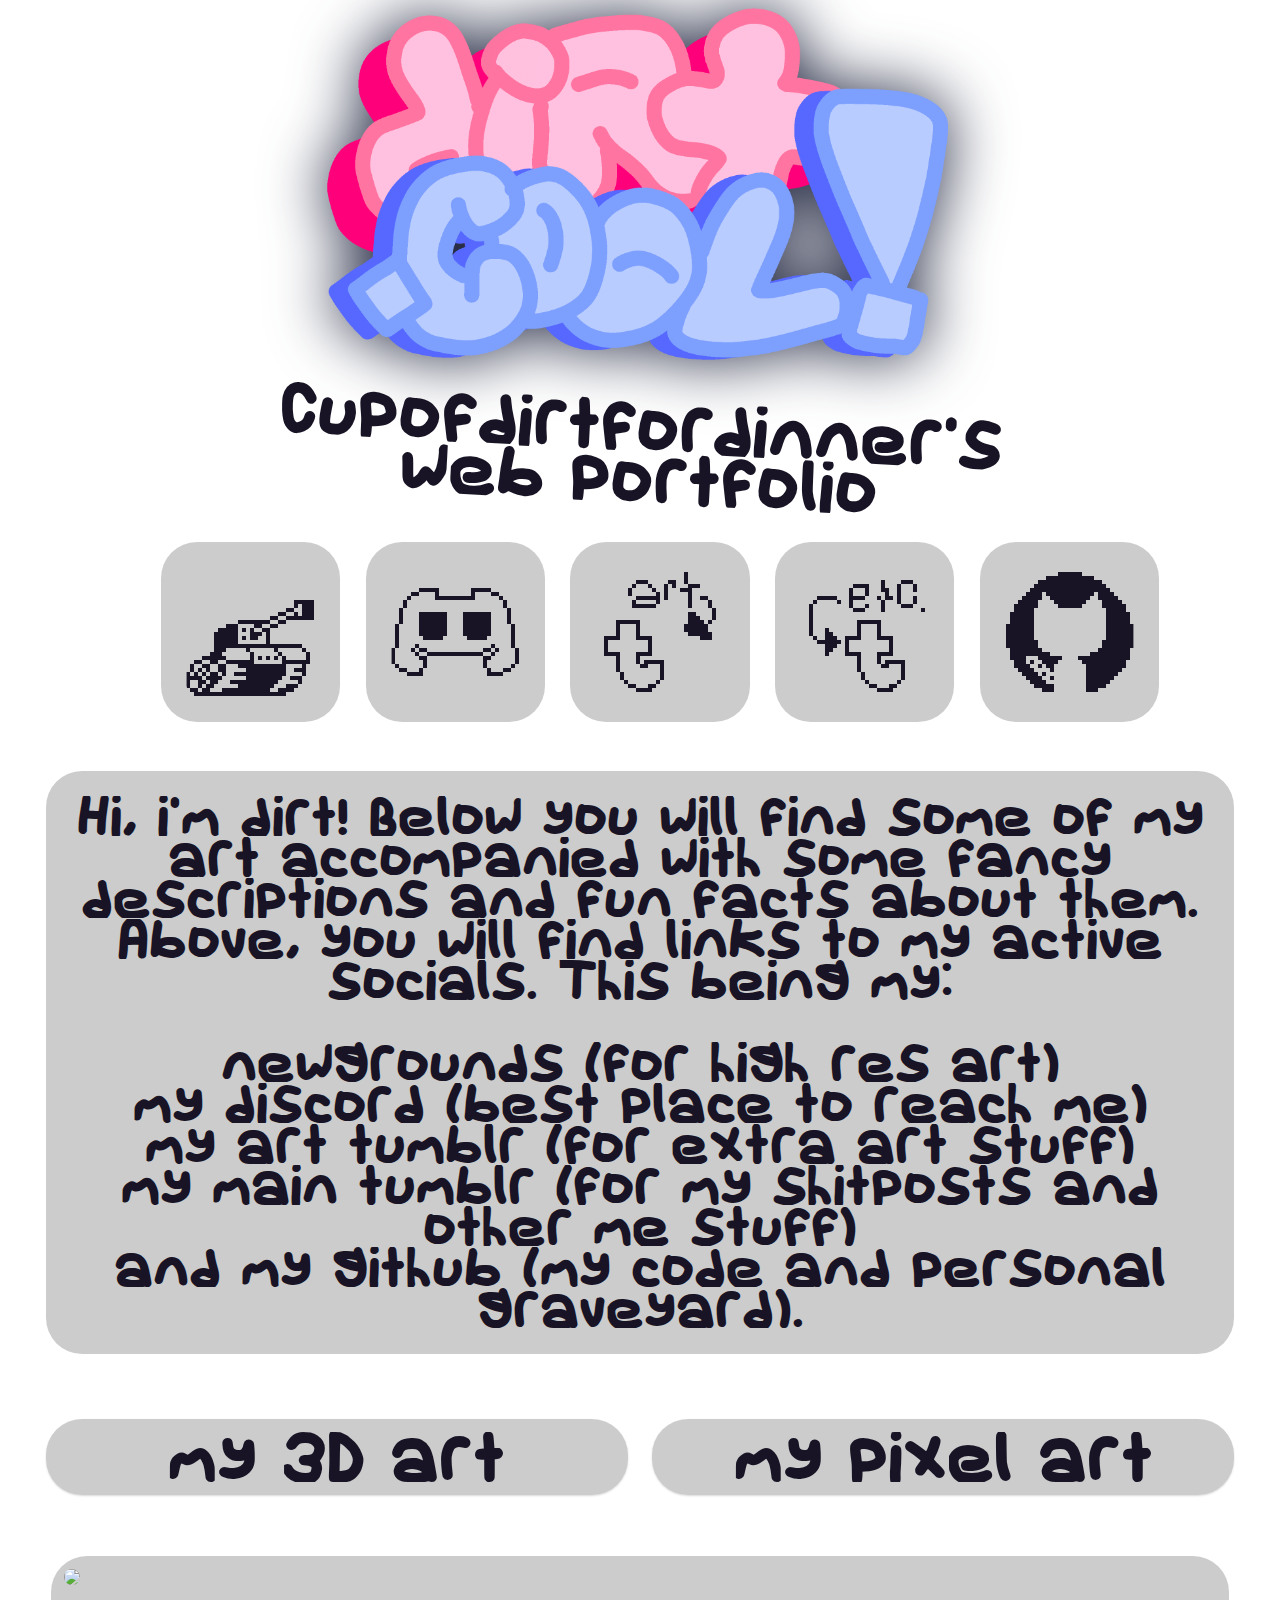
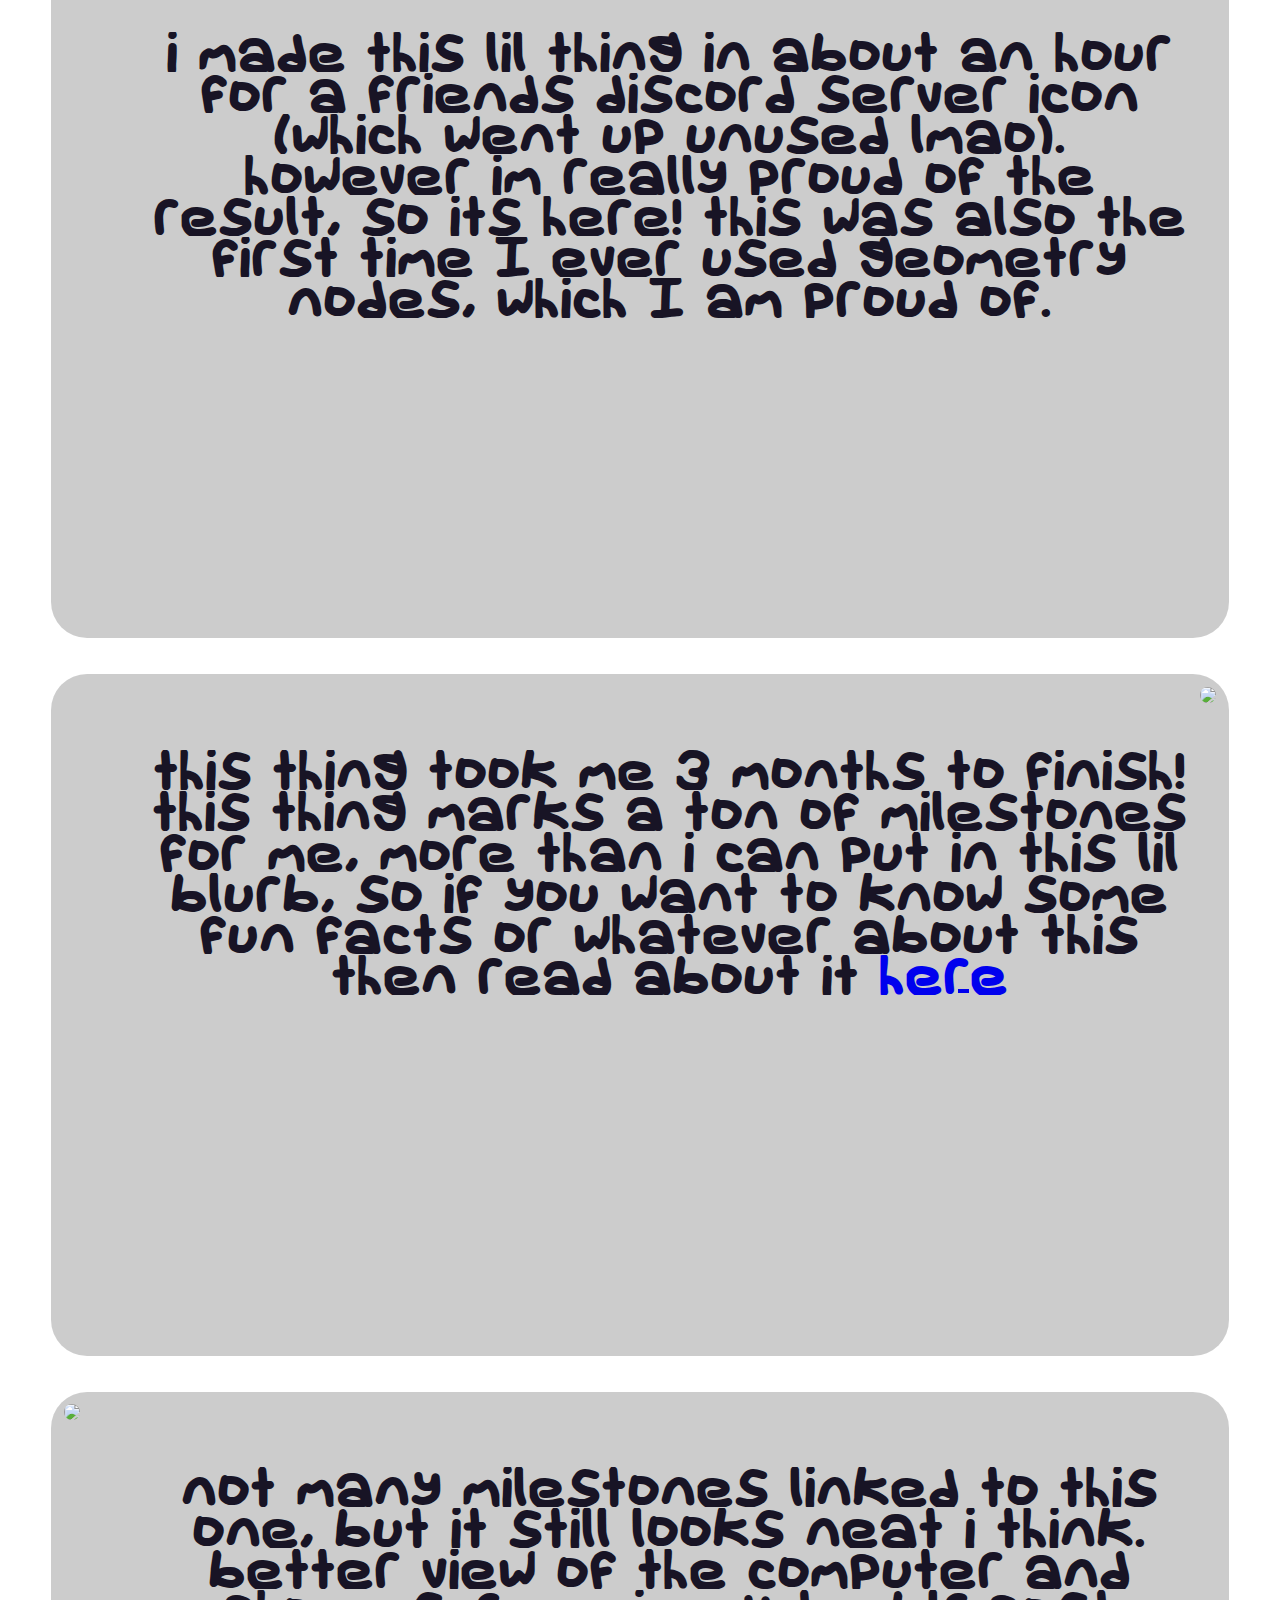
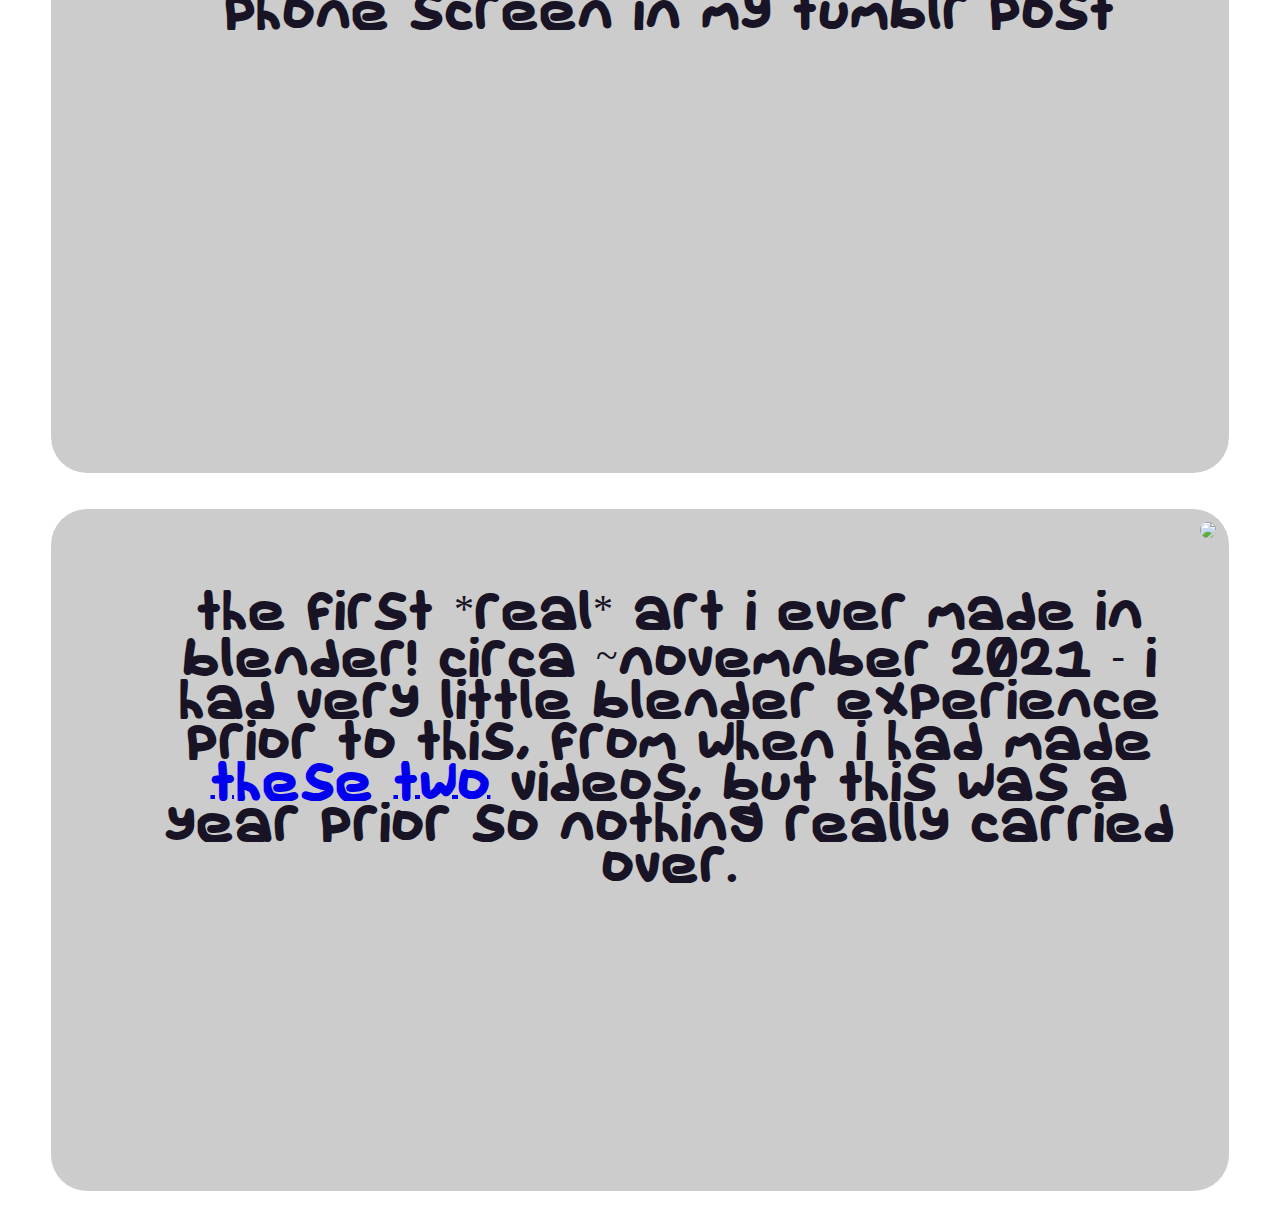
==== index.html @ 663f134e "added clickable buttons to select 3d/pixel art" ====
﻿<html>
	<head>
		<style>
		 @font-face {
		 font-family: 'dirtstandardregular';
		 src: url('webfontkit/dirtstandard-regular_2-webfont.woff2') format('woff2'),
         url('webvfontkit/dirtstandard-regular_2-webfont.woff') format('woff');
		 font-weight: normal;
		 font-style: normal;
		 }

		 body{
		 font-family: dirtstandardregular;
		 background-image: url('bg.gif');
		 background-attachment: fixed;
		 cursor: url('clicko.png'), auto;
		 color: #181425;
		 }

         #logo {
		 filter: drop-shadow(0 0 2rem #262b44);
		 display: block;
		 margin: auto;
		 width: auto;
		 max-width: 50%;
		 height: auto;
		 max-height: 40%;
         }
		 
		 #webportfolio {
		 font-size: 4vw;
		 text-align: center;
		 transform: rotate(3deg);
		 padding: 3vw;
		 margin: auto;

		 }

		 #standardtype {
		 margin-top: 5vh;
		 margin-right: auto;
		 margin-left: auto;
		 width: 90%;
		 background: rgba(0, 0, 0, 0.2);
		 padding: 2%;
		 border-radius: 4vmin;
		 font-size: 40px;
		 text-align: center;
		 }

		 #icon {
		 width: 10vw;
		 background: rgba(0, 0, 0, 0.2);
		 border-radius: 4vmin;
		 padding: 2vw;
		 }

		 .table {
		 display: table;
		 margin: auto;
		 width: 70vw;
		 }

		 ul#horizontal li{
		 display: inline;
		 padding: 1vw;
		 }

		 #pixel3dtoggle {
		 display: inline;
		 padding: 1vw;
		 display: flex;
		 justify-content: center;
		 align-items: center;
		 }

		 #exhibit {
		 margin: auto;
		 padding: 1vw;
		 border-radius: 4vmin;
		 background: rgba(0, 0, 0, 0.2);
		 width: 90vw;
		 height: 72.9vh;
		 margin-top: 4vh;
		 margin-bottom: 4vh;
		 }

		 #img4by3 {
		 max-width: 97.2vw;
		 max-height: 72.9vh;
		 width: auto;
		 height: auto;
		 border-radius: 4vmin;
		 }
		 
		 #img16by9 {
		 max-width: 129.6vw;
		 max-height: 72.9vh;
		 width: auto;
		 height: auto;
		 border-radius: 4vmin;
		 }

		 #img1by1 {
		 max-width: 72.9vw;
		 max-height: 72.9vh;
		 width: auto;
		 height: auto;
		 border-radius: 4vmin;
		 }

		 #exhibittext {
		 width: 90%;
		 padding: 2%;
		 font-size: 40px;
		 margin-left: 5vw;
		 margin-right: 5vw;
		 text-align: center;
		 }

		 .left {float: left;}
		 .right {float: right}

		 #togglebutton {

		 display: inline-block;

		 margin: 1%;
		 width: 45%;
		 background: rgba(0, 0, 0, 0.2);
		 padding: 1%;
		 border-radius: 4vmin;
		 font-size: 50px;
		 text-align: center;
		 box-shadow: 0 1px 2px rgba(0,0,0,0.15);
		 transition: all 0.3s ease-in-out;
		 }

		 #togglebutton:hover {

		 margin: 1%;
		 width: 45%;
		 background: rgba(0, 0, 0, 0.2);
		 padding: 1%;
		 border-radius: 4vmin;
		 font-size: 50px;
		 text-align: center;
		 box-shadow: 0 5px 15px rgba(0,0,0,0.3);
		 transition: opacity 0.3s ease-in-out;
		 transform: scale(1.05, 1.05);

		 }

		</style>
	 <script type="text/javascript">
		 top.visible_div_id = 'right';
		 function toggle_visibility(id) {
		   var old_e = document.getElementById(top.visible_div_id);
		   var new_e = document.getElementById(id);
		   if(old_e) {
			  console.log('old', old_e, 'none');
			  old_e.style.display = 'none';
		   }
    console.log('new', new_e, 'block');
     new_e.style.display = 'block';   
     top.visible_div_id = id;          
  }
  </script>
		<link rel="icon" type="image/x-icon" href="favicon clicko.png">
		<title>dirt's web portfolio</title>
	</head>
    <body onload="toggle_visibility('left');">
	<img id="logo" src="logos/logo2.png" alt="hey look! it me!">
	
	<p id="webportfolio">Cupofdirtfordinner's <br>web portfolio</p>
	
	<ul class="table" id="horizontal">
		<li><a href="https://dirtbabby.newgrounds.com"><img id="icon" src="art/icons/ng.png" alt="my newgrounds page"></a></li>
		<li><a href="discord.html"><img id="icon" src="art/icons/discord.png" alt="my discord"></a></li>
		<li><a href="https://dirtsartdump.tumblr.com"><img id="icon" src="art/icons/art-tumblr.png" alt="my art tumblr"></a></li>
		<li><a href="https://cupofdirtfordinner.tumblr.com"><img id="icon" src="art/icons/etc-tumblr.png" alt="my main tumblr"></a></li>
		<li><a href="https://www.github.com/cupofdirtfordinner"><img id="icon" src="art/icons/github.png" alt="my github"></a></li>
	</ul>

		<p id="standardtype">Hi, i'm dirt! Below you will find some of my art accompanied with some fancy descriptions and fun facts about them. Above, you will find links to my active socials. This being my: <br><br> newgrounds (for high res art)<br>my discord (best place to reach me)<br> my art tumblr (for extra art stuff)<br> my main tumblr (for my shitposts and other me stuff)<br> and my github (my code and personal graveyard).</p>

 		<!--<div id="standardtype">
			<ul>
				<li id="ng">newgrounds (for high res art)<li>
				<li id="discord">my discord (best place to reach me)</li>
				<li id="tumblr">my art tumblr (for extra art stuff)<br>my main tumblr (for my shitposts and other me stuff)</li>
				<li id="github">and my github (my code and personal graveyard).</li>
			</ul>
		</div>
	</div>-->
	<div id="pixel3dtoggle">
		<div id="togglebutton"onclick="toggle_visibility('left');">my 3D art</div>
		<div id="togglebutton"onclick="toggle_visibility('right');">my pixel art</div>
	</div>
	
	<div id="left">
		<div id="exhibit">
			 <img id="img1by1" class="left" src="art/3d/tub!.png">
			 <p id="exhibittext">i made this lil thing in about an hour for a friends discord server icon (which went up unused lmao). however im really proud of the result, so its here! this was also the first time I ever used geometry nodes, which I am proud of.</p>
		</div>

		 <div id="exhibit">
			 <img id="img4by3" class="right" src="art/3d/plaza.png">
			 <p id="exhibittext">this thing took me 3 months to finish! this thing marks a ton of milestones for me, more than i can put in this lil blurb, so if you want to know some fun facts or whatever about this then read about it <a href="https://dirtsartdump.tumblr.com/post/677359646249467904/iconui-facts">here</a></p>
		</div>

		<div id="exhibit">
			 <img id="img4by3" class="left" src="art/3d/puter.png">
			 <p id="exhibittext">not many milestones linked to this one, but it still looks neat i think. better view of the computer and phone screen in my <a href"https://dirtsartdump.tumblr.com/post/670221961003253760/heres-a-fun-factoid-i-made-the-background-via">tumblr post</a> </p>
		</div>

		<div id="exhibit">
			 <img id="img16by9" class="right" src="art/3d/fps.png">
			 <p id="exhibittext">the first *real* art i ever made in blender! circa ~novemnber 2021 - i had very little blender experience prior to this, from when i had made <a href="https://www.youtube.com/watch?v=ylueMWfMGLM">these</a> <a href="https://www.youtube.com/watch?v=dIz6dKG65LM">two</a> videos, but this was a year prior so nothing really carried over.</p>
		</div>

	 </div>
	 <div id="right">

		 <div id="exhibit">
			 <img id="img1by1" class="left" src="art/2d-pixel/deadestate.png">
			 <p id="exhibittext">my submission for the dead estate art competetion held on newgrounds in around october of 2021 (i didnt win though lmao)</p>
		 </div>

		 <div id="exhibit">
			 <img id="img1by1" class="left" src="art/2d-pixel/me.gif">
			 <p id="exhibittext">i made this to be my pfp for discord when i had a free month of nitro a few years ago</p>
	 	 </div>

	 	 <div id="exhibit">
			<img id="img1by1" class="left" src="art/2d-pixel/robo man large.gif">
			 <p id="exhibittext">enemy i made for a tower defense called gardefense</p>
		 </div>

		 <div id="exhibit">
			<img id="img1by1" class="left" src="art/2d-pixel/sloom large.gif">
			<p id="exhibittext">also made for a tower defense game called gardefense</p>
		 </div>

		 <div id="exhibit">
			<img id="img1by1" class="left" src="art/2d-pixel/blue sloom large.gif">
			<p id="exhibittext">this, like the other two previous works, was too made for a twoer defense game called gardefense.</p>
		 </div>

		 <div id="exhibit">
			<img id="img1by1" class="left" src="art/2d-pixel/skeletongiflarge.gif">
			<p id="exhibittext">dude your never gonna belive this</p>
		 </div>

	 </div>
	 </body>
</html>
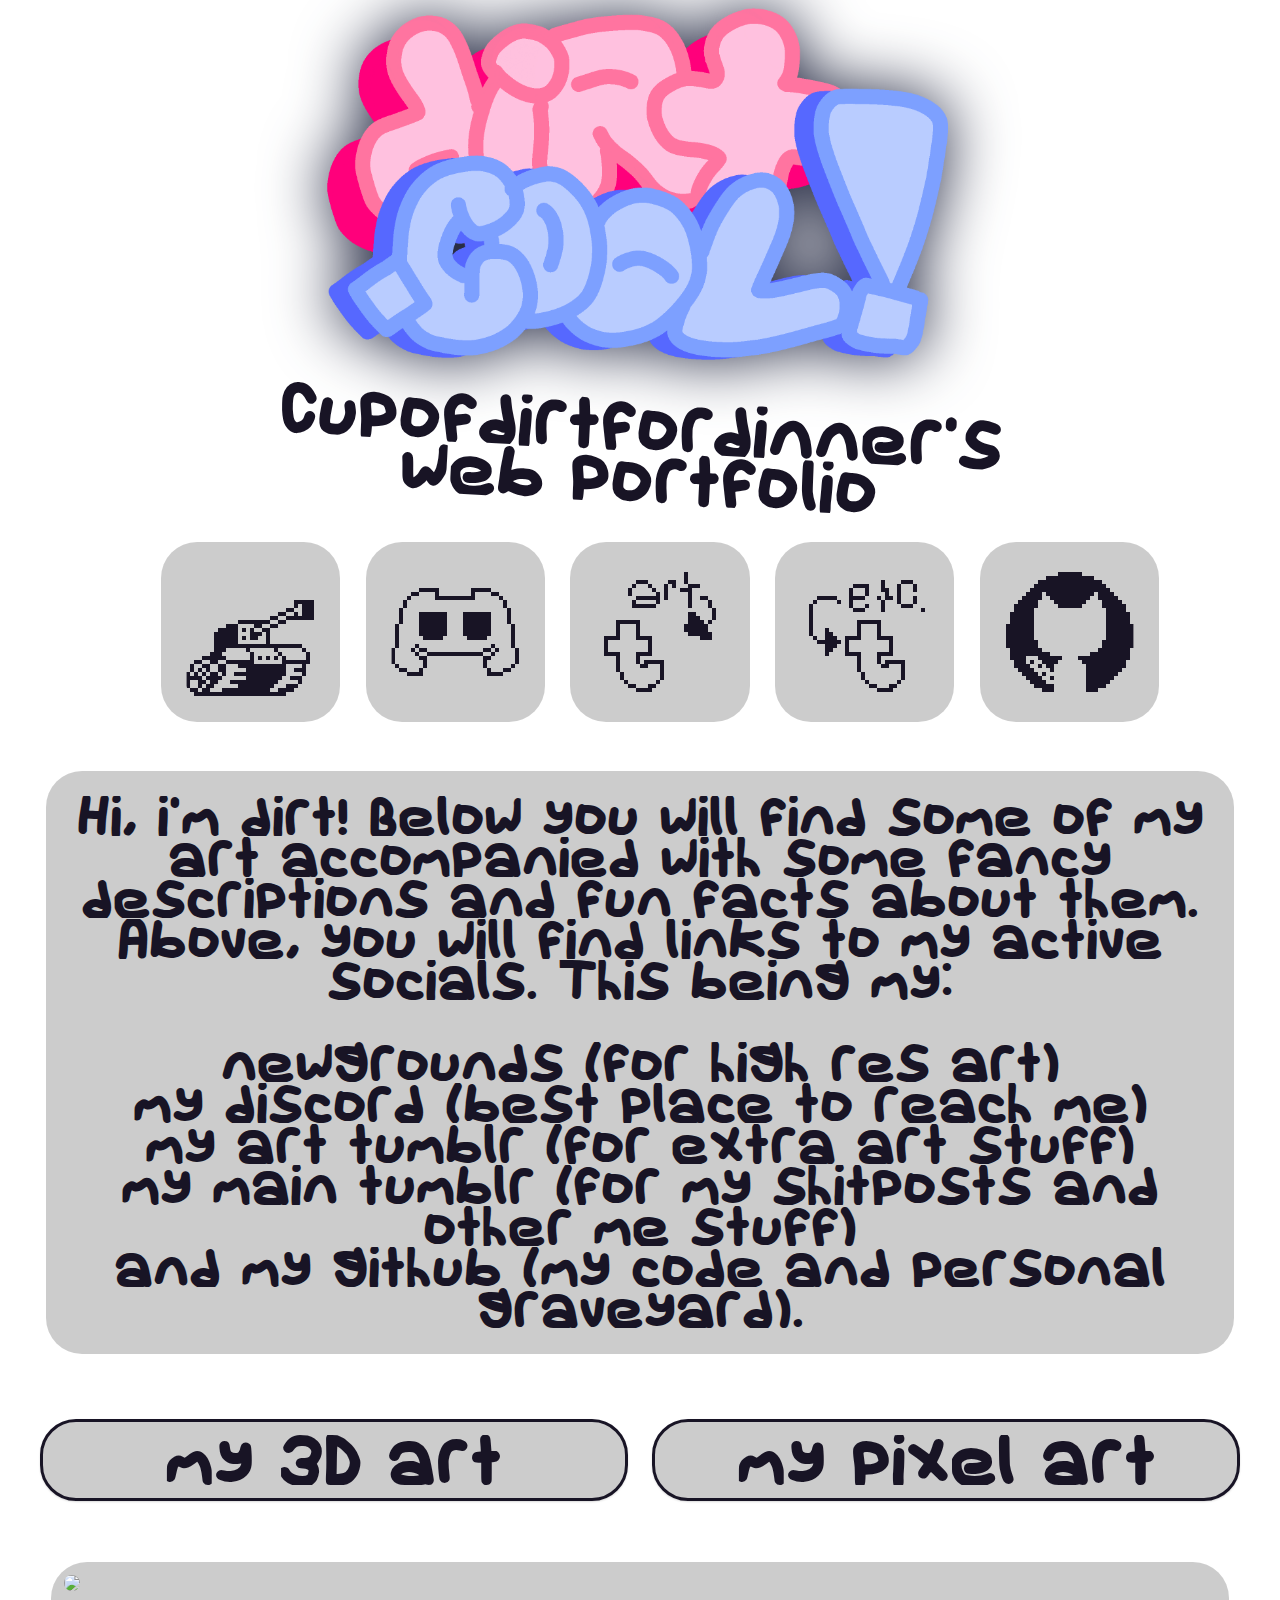
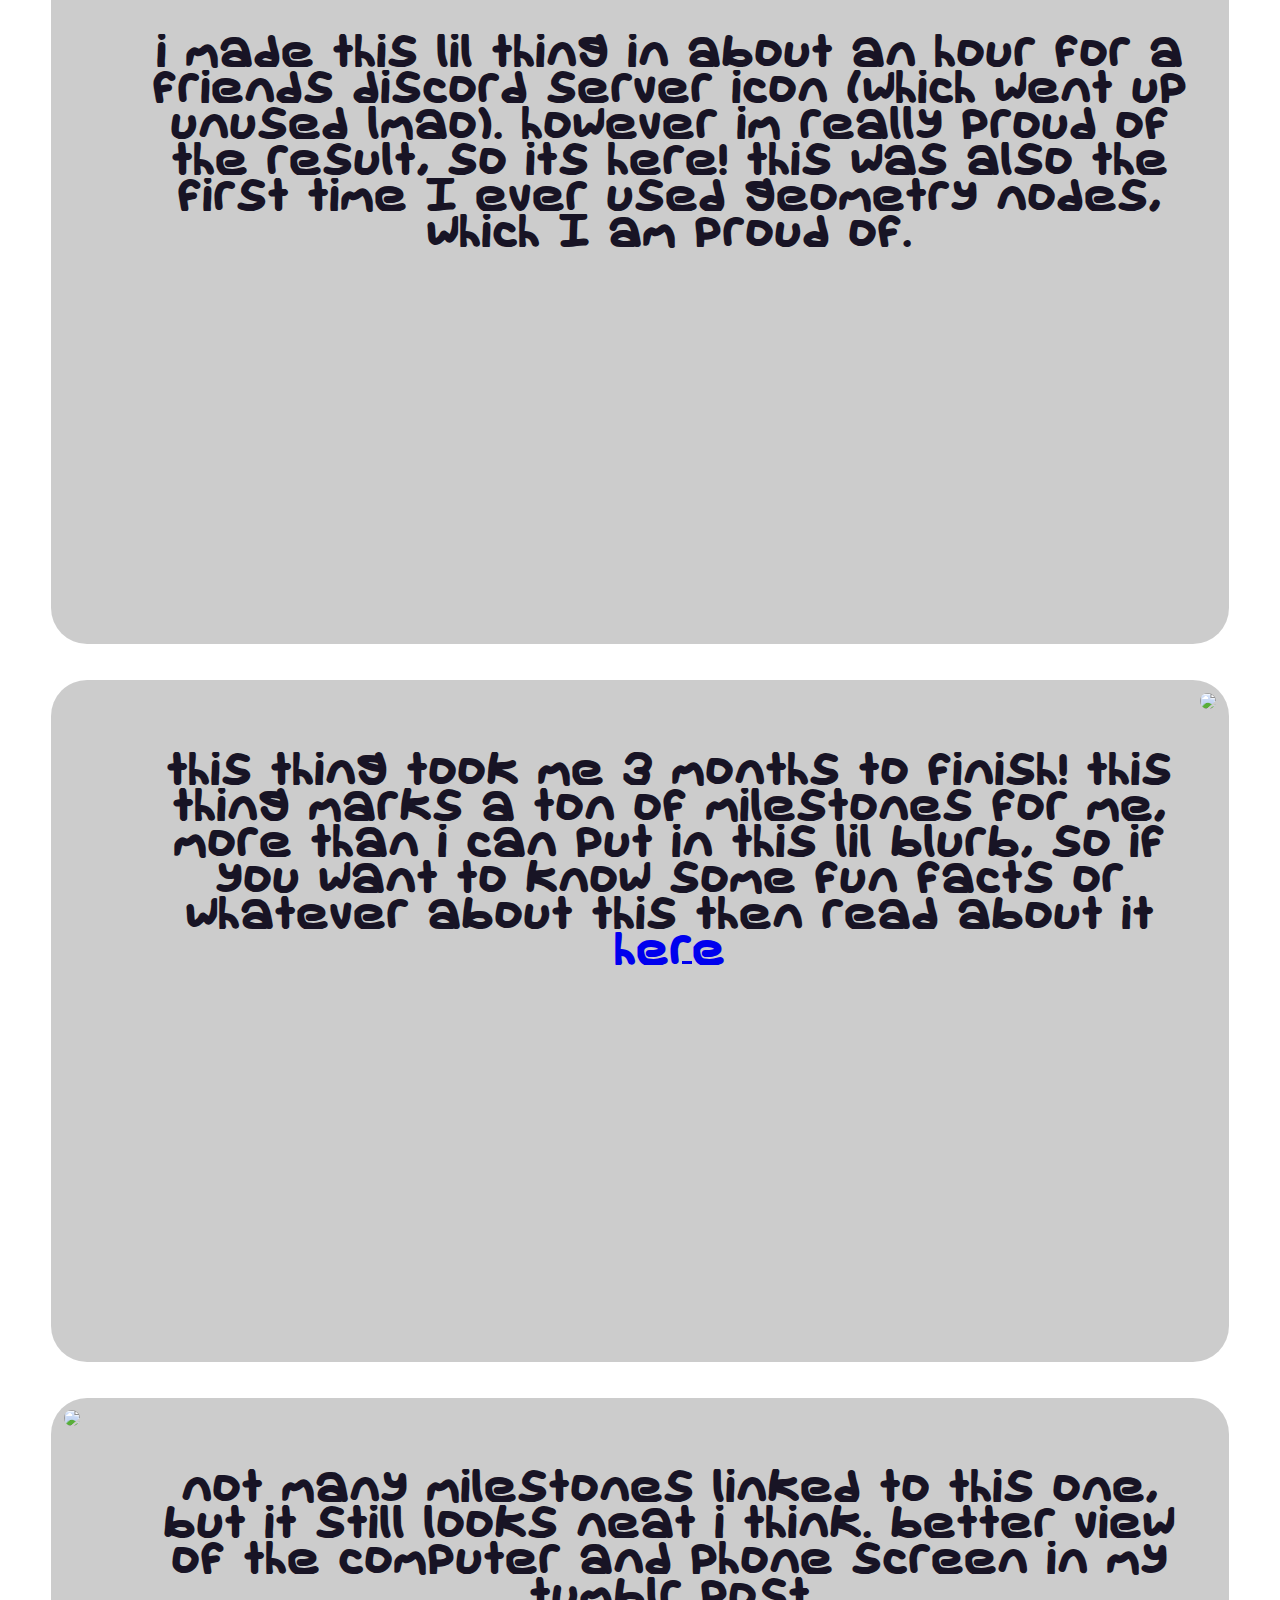
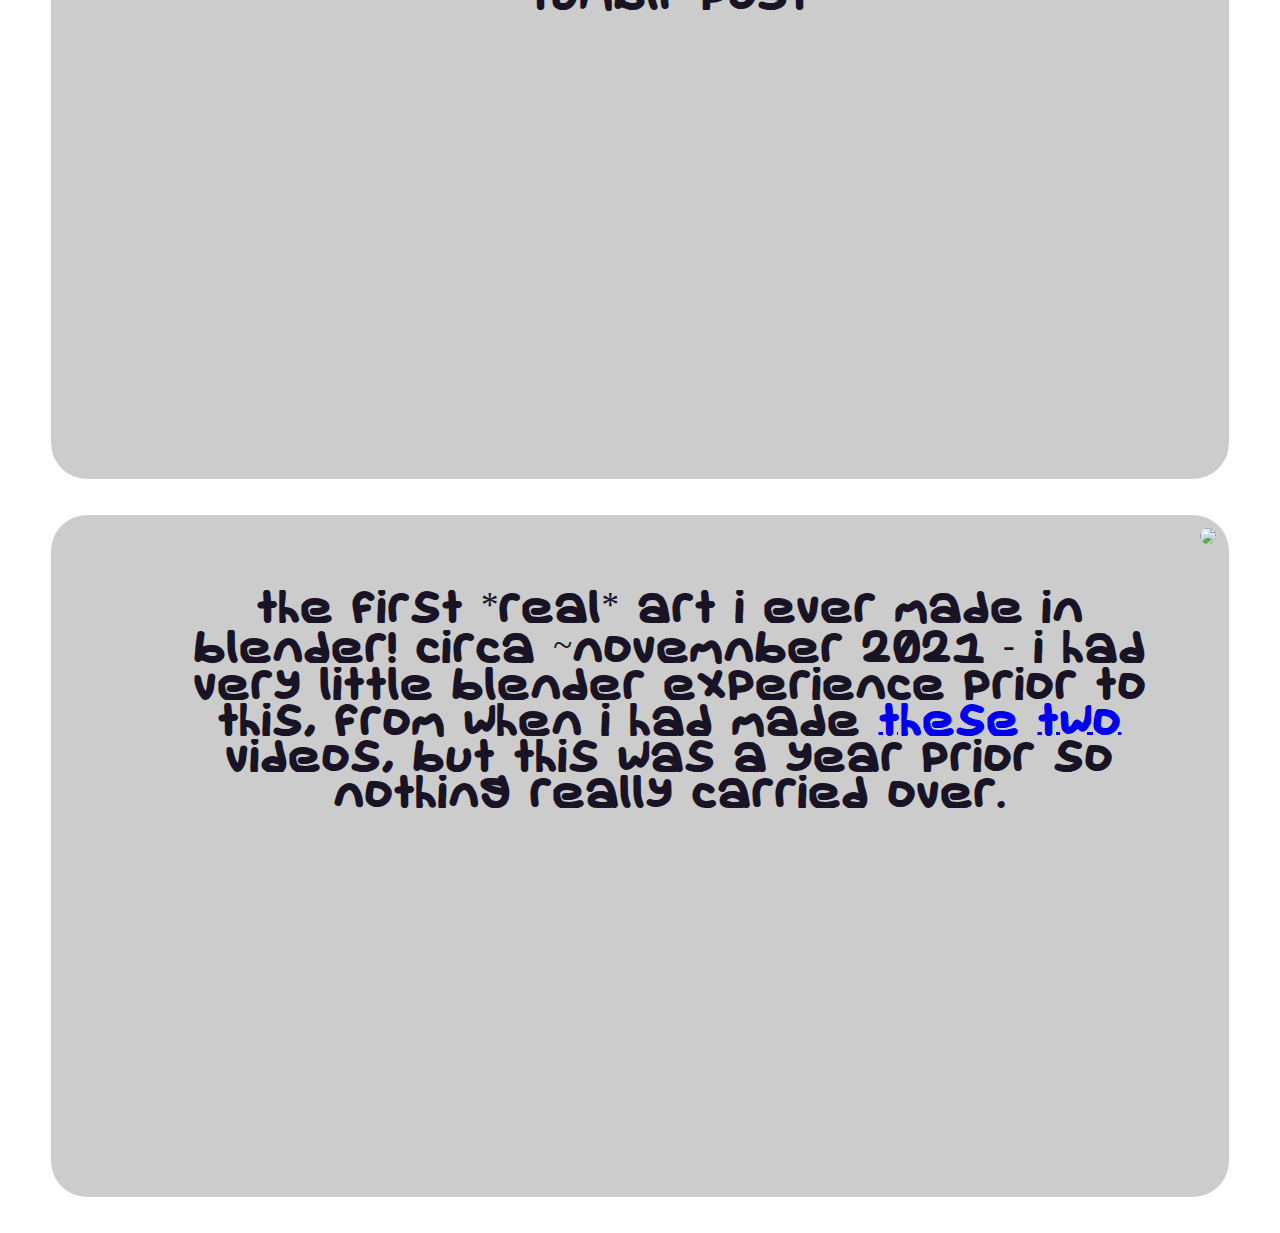
==== commit ab338df5: "Update index.html" ====
--- a/index.html
+++ b/index.html
@@ -15,6 +15,7 @@
 		 background-attachment: fixed;
 		 cursor: url('clicko.png'), auto;
 		 color: #181425;
+		 animation: scale-up-ver-top 1s;
 		 }
 
          #logo {
@@ -25,6 +26,7 @@
 		 max-width: 50%;
 		 height: auto;
 		 max-height: 40%;
+		 animation: scale-up-ver-center;
          }
 		 
 		 #webportfolio {
@@ -112,7 +114,7 @@
 		 #exhibittext {
 		 width: 90%;
 		 padding: 2%;
-		 font-size: 40px;
+		 font-size: 35px;
 		 margin-left: 5vw;
 		 margin-right: 5vw;
 		 text-align: center;
@@ -124,7 +126,7 @@
 		 #togglebutton {
 
 		 display: inline-block;
-
+		 border-style: solid;
 		 margin: 1%;
 		 width: 45%;
 		 background: rgba(0, 0, 0, 0.2);
@@ -150,6 +152,32 @@
 		 transform: scale(1.05, 1.05);
 
 		 }
+
+		 @-webkit-keyframes scale-up-ver-center {
+		 0% {
+		   -webkit-transform: scaleY(0.4);
+		           transform: scaleY(0.4);
+		  }
+		 100% {
+	  		 -webkit-transform: scaleY(1);
+		             transform: scaleY(1);
+			}
+		 }
+
+			@-webkit-keyframes scale-up-ver-top {
+			0% {
+			    -webkit-transform: scaleY(0.4);
+			            transform: scaleY(0.4);
+			    -webkit-transform-origin: 100% 0%;
+			            transform-origin: 100% 0%;
+			}
+			100% {
+			    -webkit-transform: scaleY(1);
+			            transform: scaleY(1);
+		    -webkit-transform-origin: 100% 0%;
+				    transform-origin: 100% 0%;
+			  }
+			}
 
 		</style>
 	 <script type="text/javascript">
@@ -223,7 +251,7 @@
 	 <div id="right">
 
 		 <div id="exhibit">
-			 <img id="img1by1" class="left" src="art/2d-pixel/deadestate.png">
+			 <img id="img1by1" class="left" src="art/2d-pixel/deadestate.PNG">
 			 <p id="exhibittext">my submission for the dead estate art competetion held on newgrounds in around october of 2021 (i didnt win though lmao)</p>
 		 </div>
 
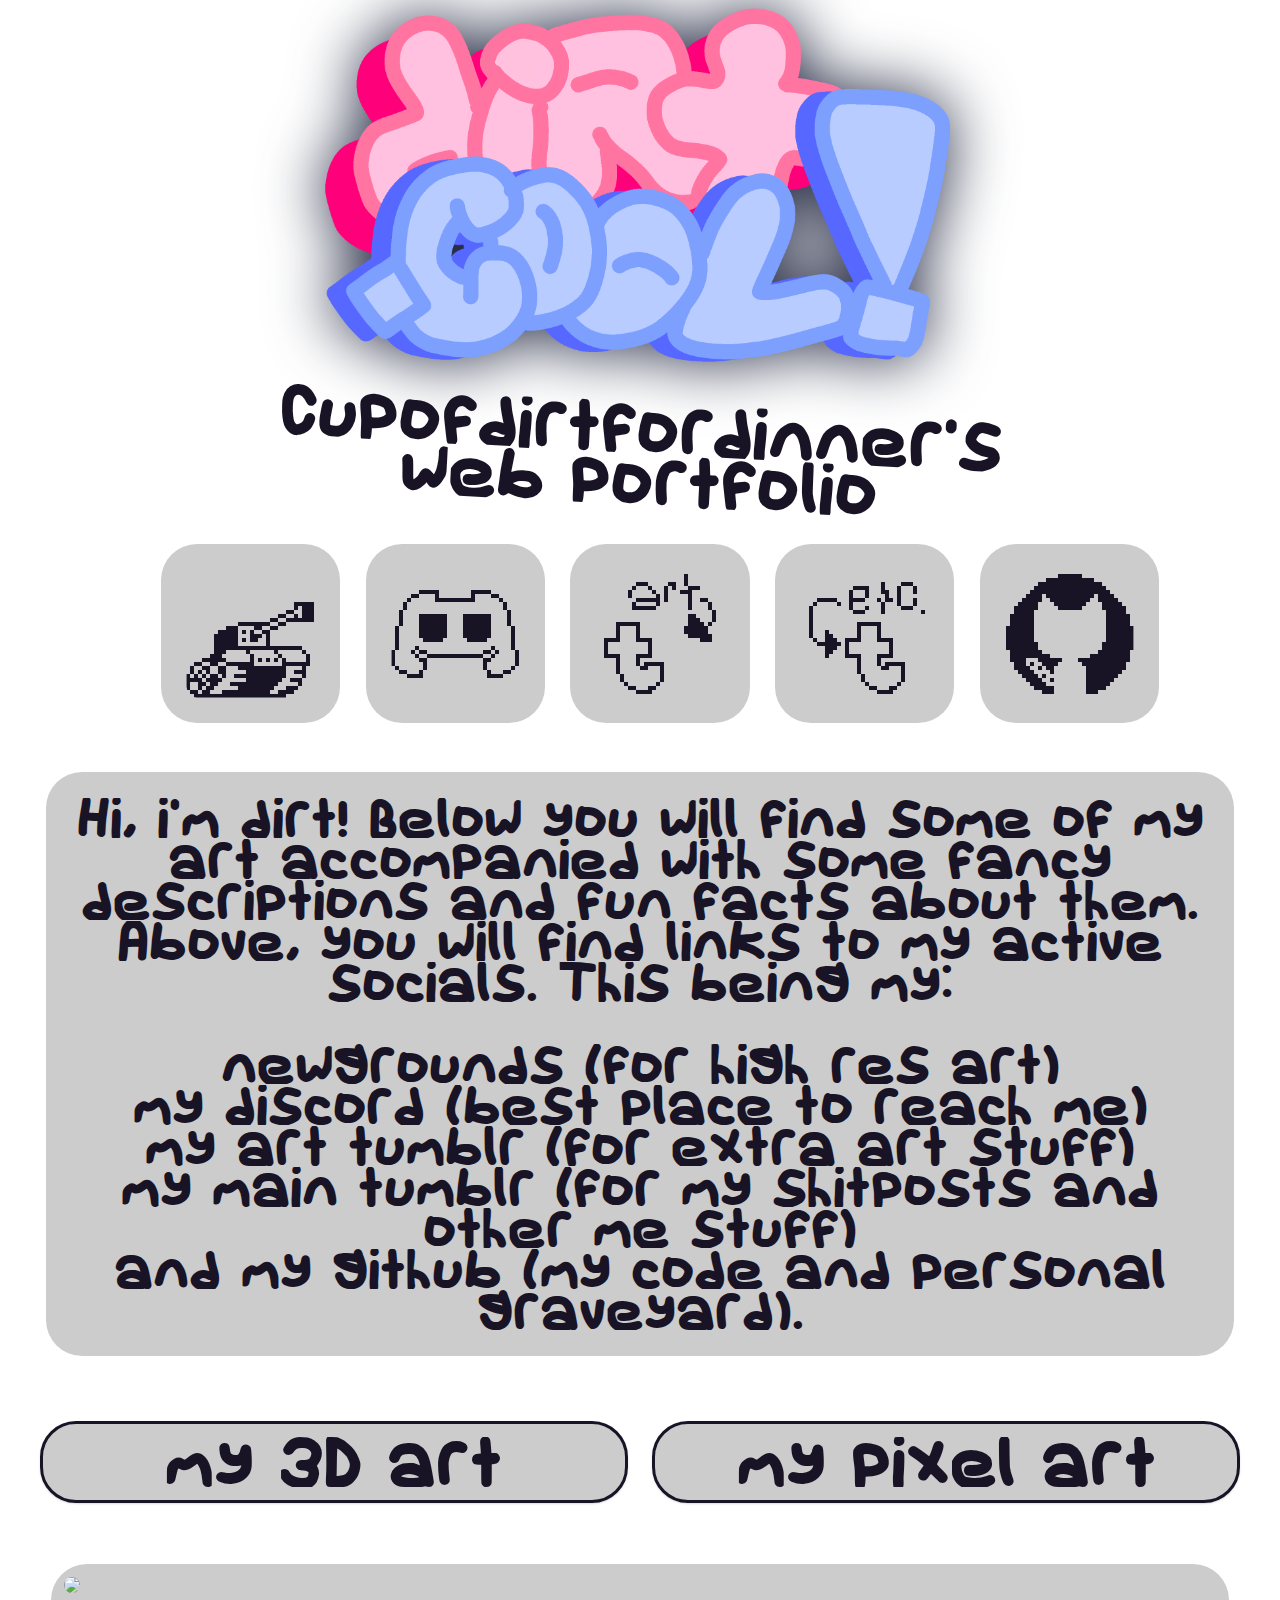
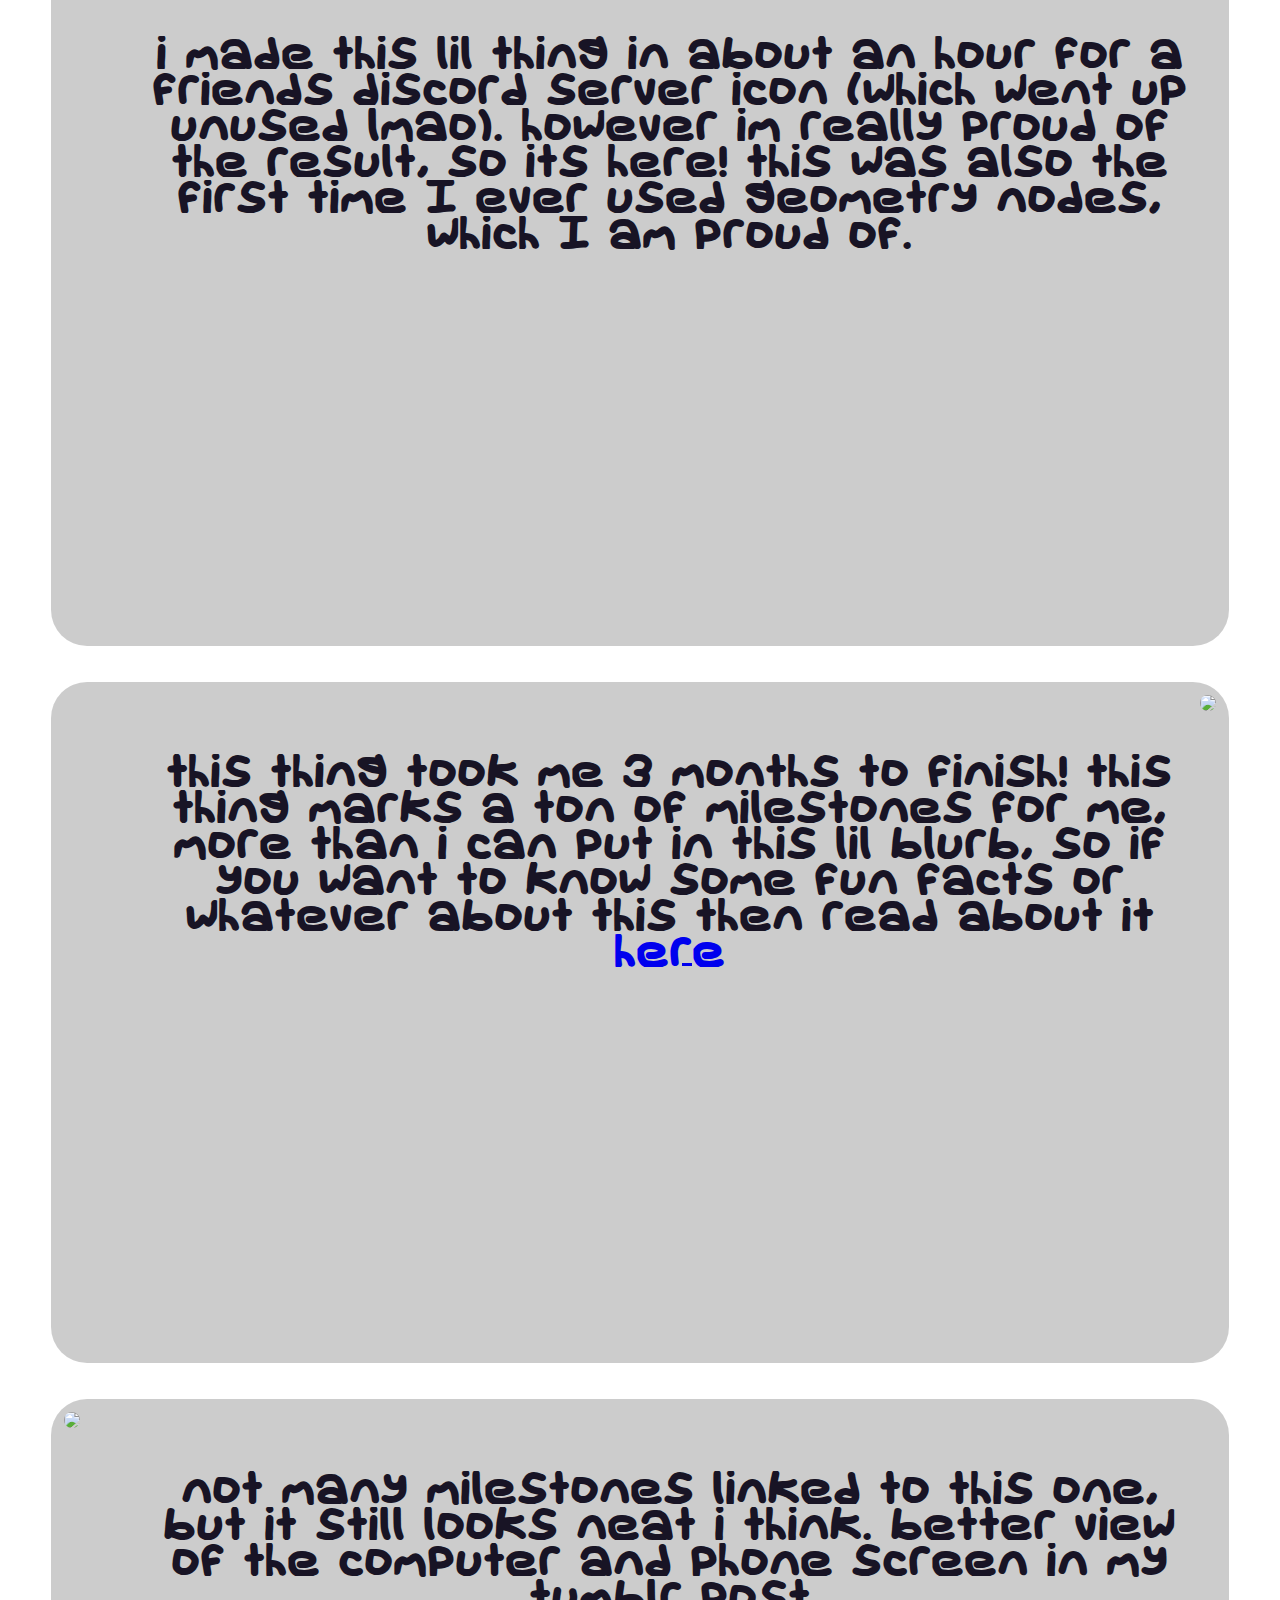
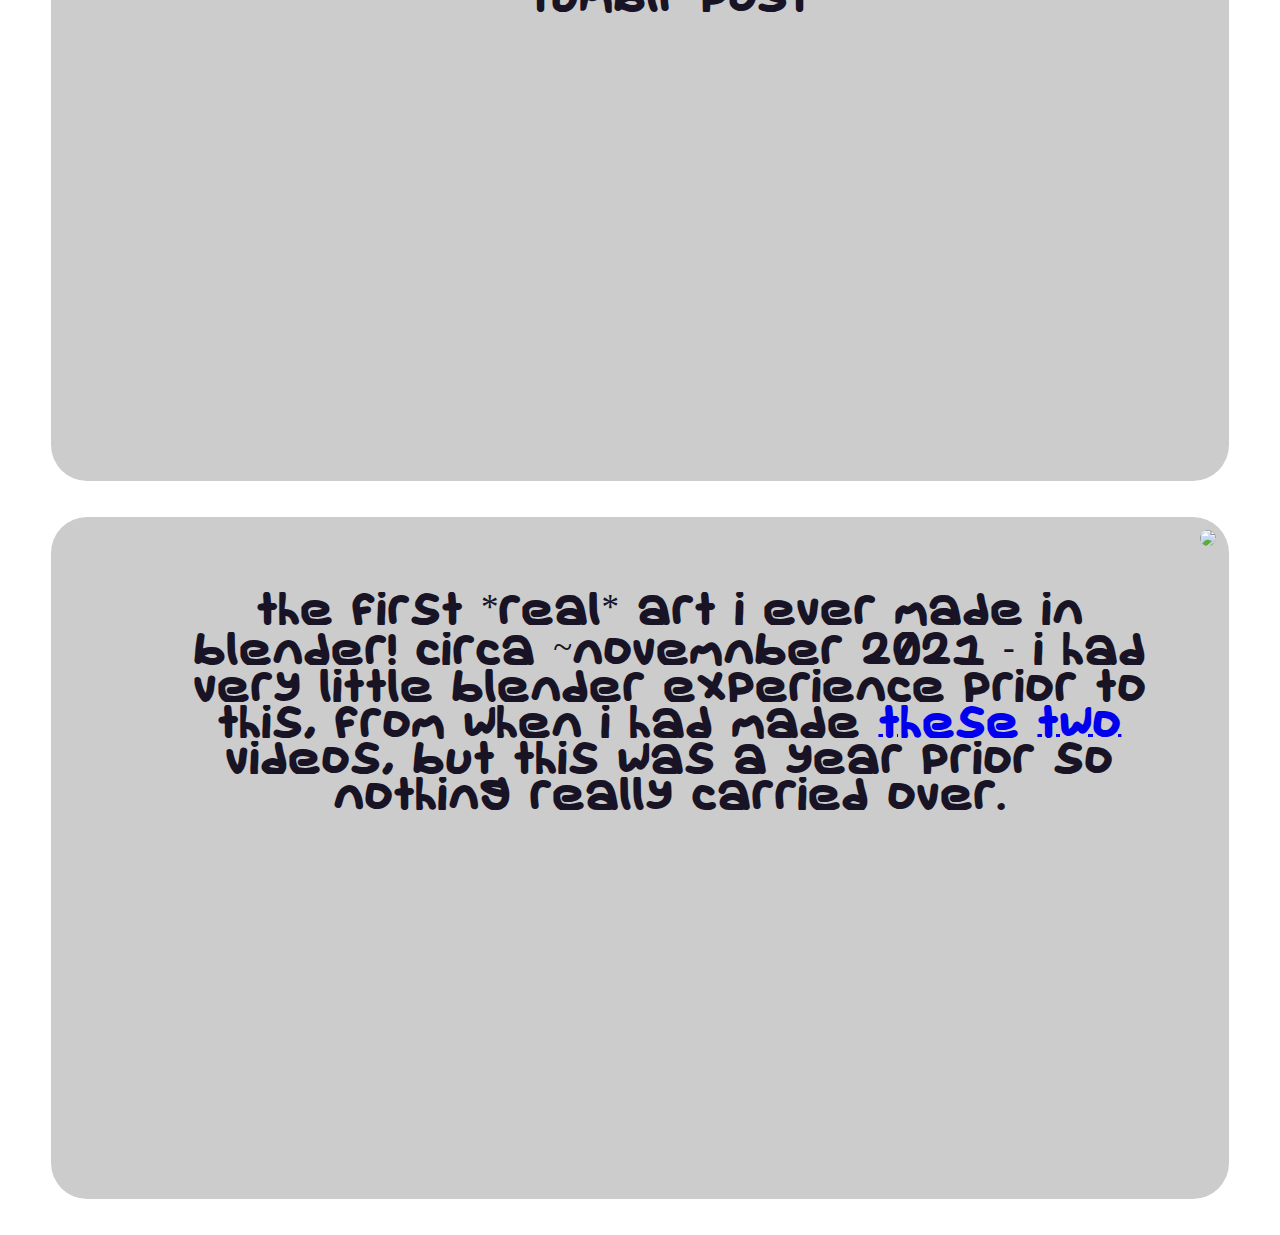
==== commit 18630b9e: "gfgfnd" ====
--- a/index.html
+++ b/index.html
@@ -16,7 +16,7 @@
 		 cursor: url('clicko.png'), auto;
 		 color: #181425;
 		 animation: scale-up-ver-top 1s;
-		 }
+	 	 }
 
          #logo {
 		 filter: drop-shadow(0 0 2rem #262b44);
@@ -29,6 +29,10 @@
 		 animation: scale-up-ver-center;
          }
 		 
+		 div {
+		 cursor:url(clicko.cur),auto;
+		 }
+
 		 #webportfolio {
 		 font-size: 4vw;
 		 text-align: center;
@@ -198,6 +202,7 @@
 		<title>dirt's web portfolio</title>
 	</head>
     <body onload="toggle_visibility('left');">
+	<div>
 	<img id="logo" src="logos/logo2.png" alt="hey look! it me!">
 	
 	<p id="webportfolio">Cupofdirtfordinner's <br>web portfolio</p>
@@ -281,5 +286,6 @@
 		 </div>
 
 	 </div>
+	 </div>
 	 </body>
 </html>
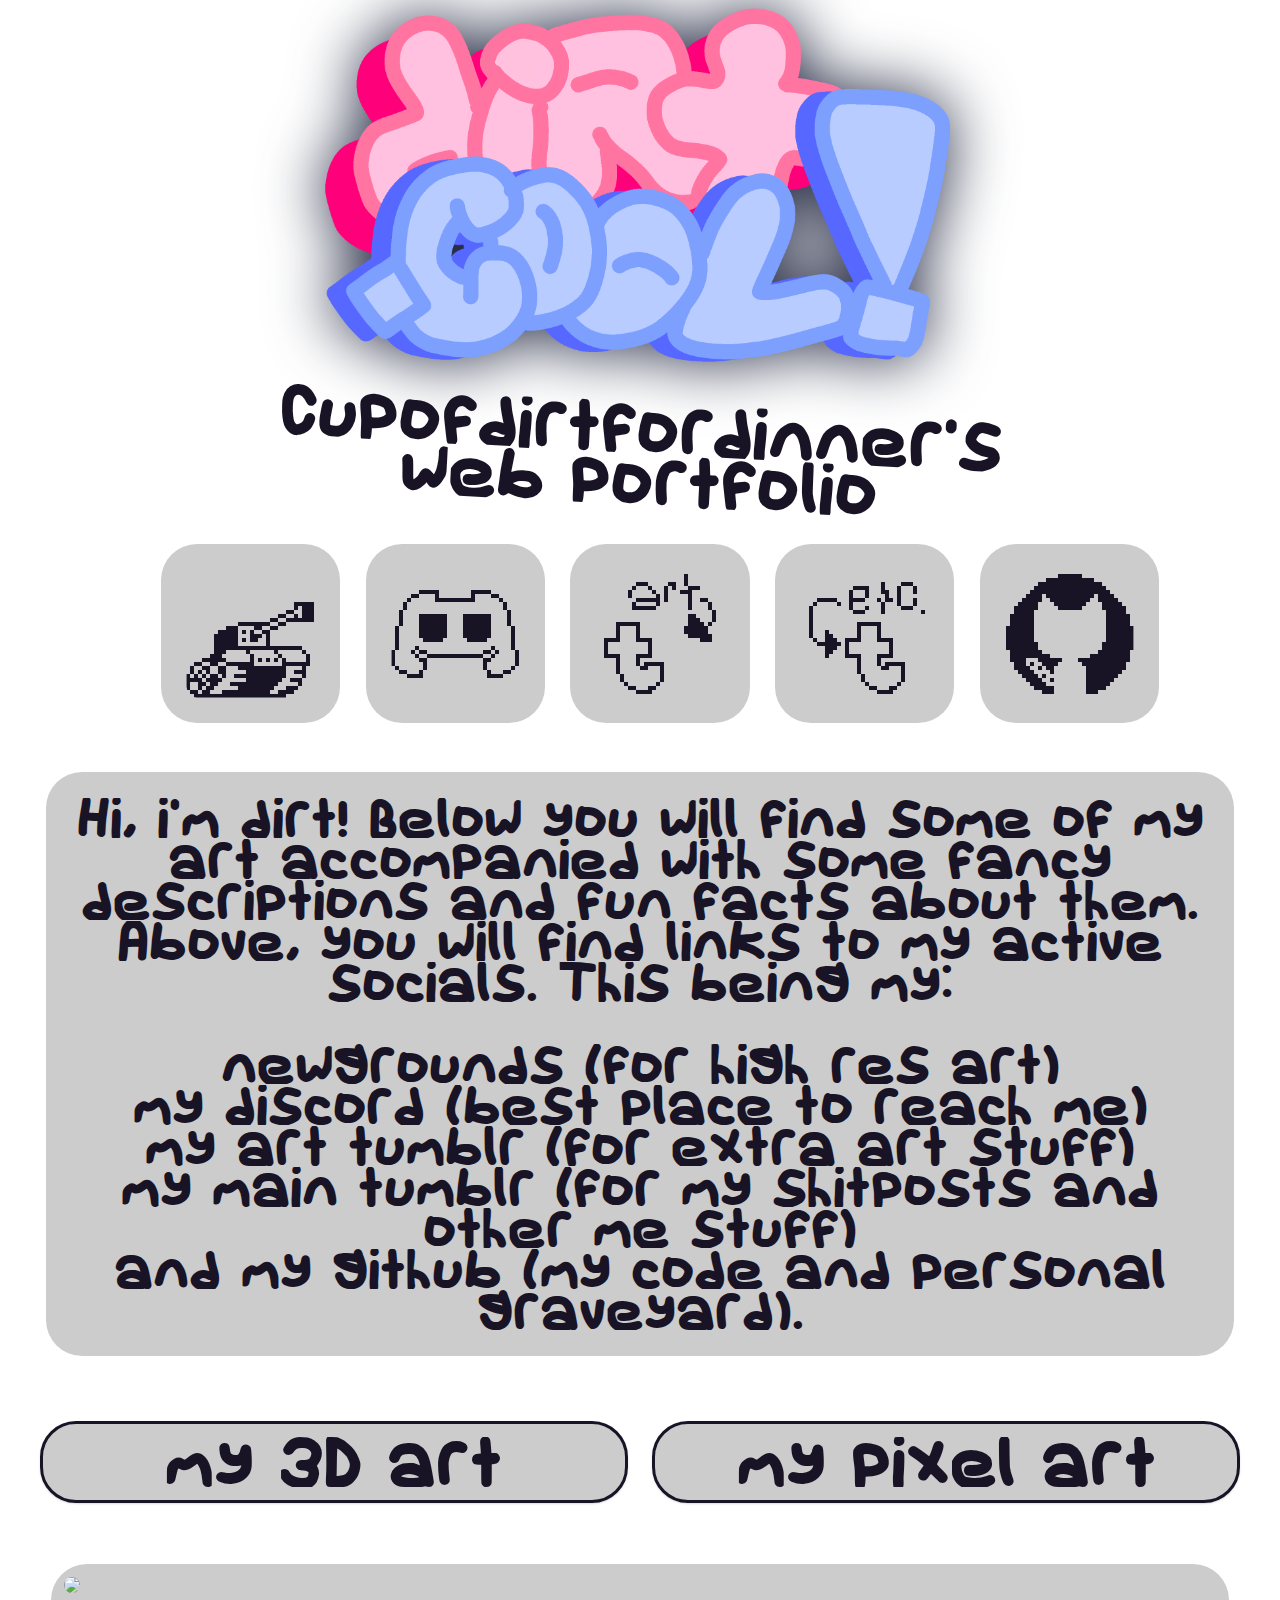
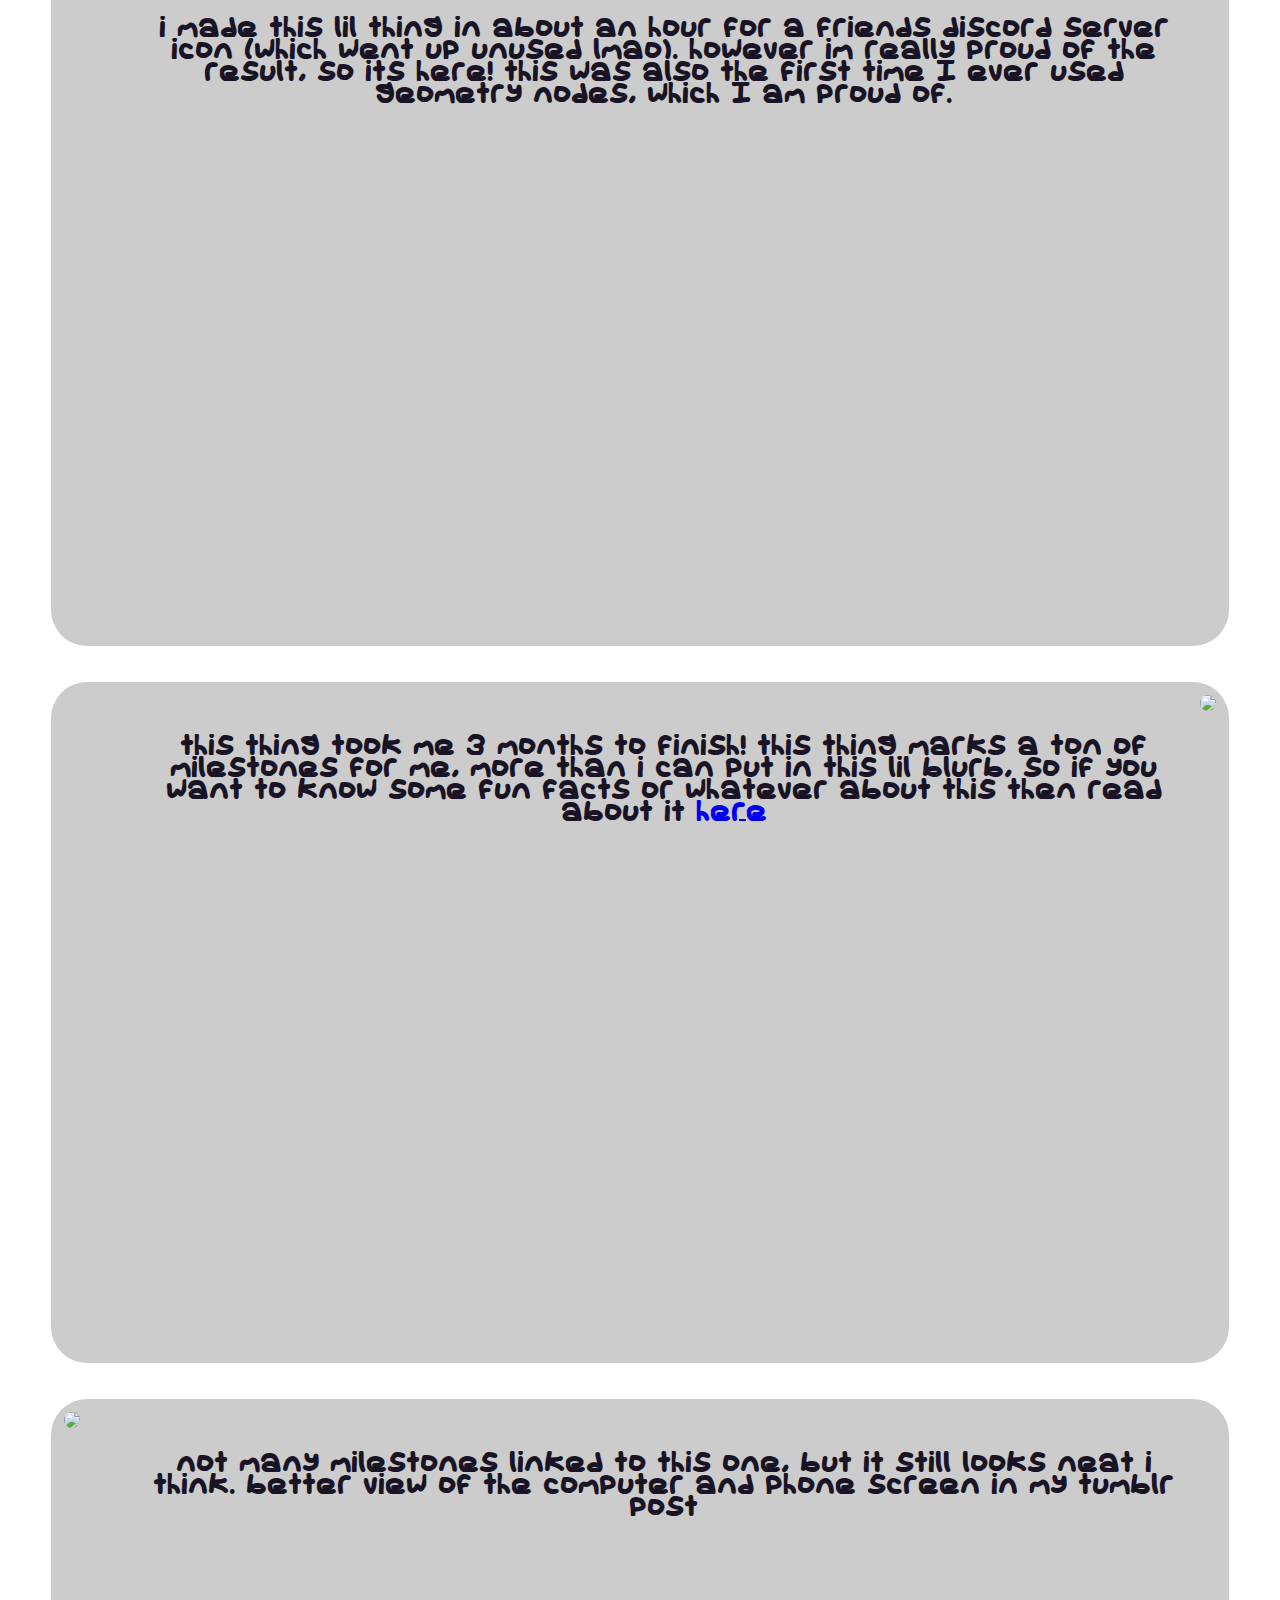
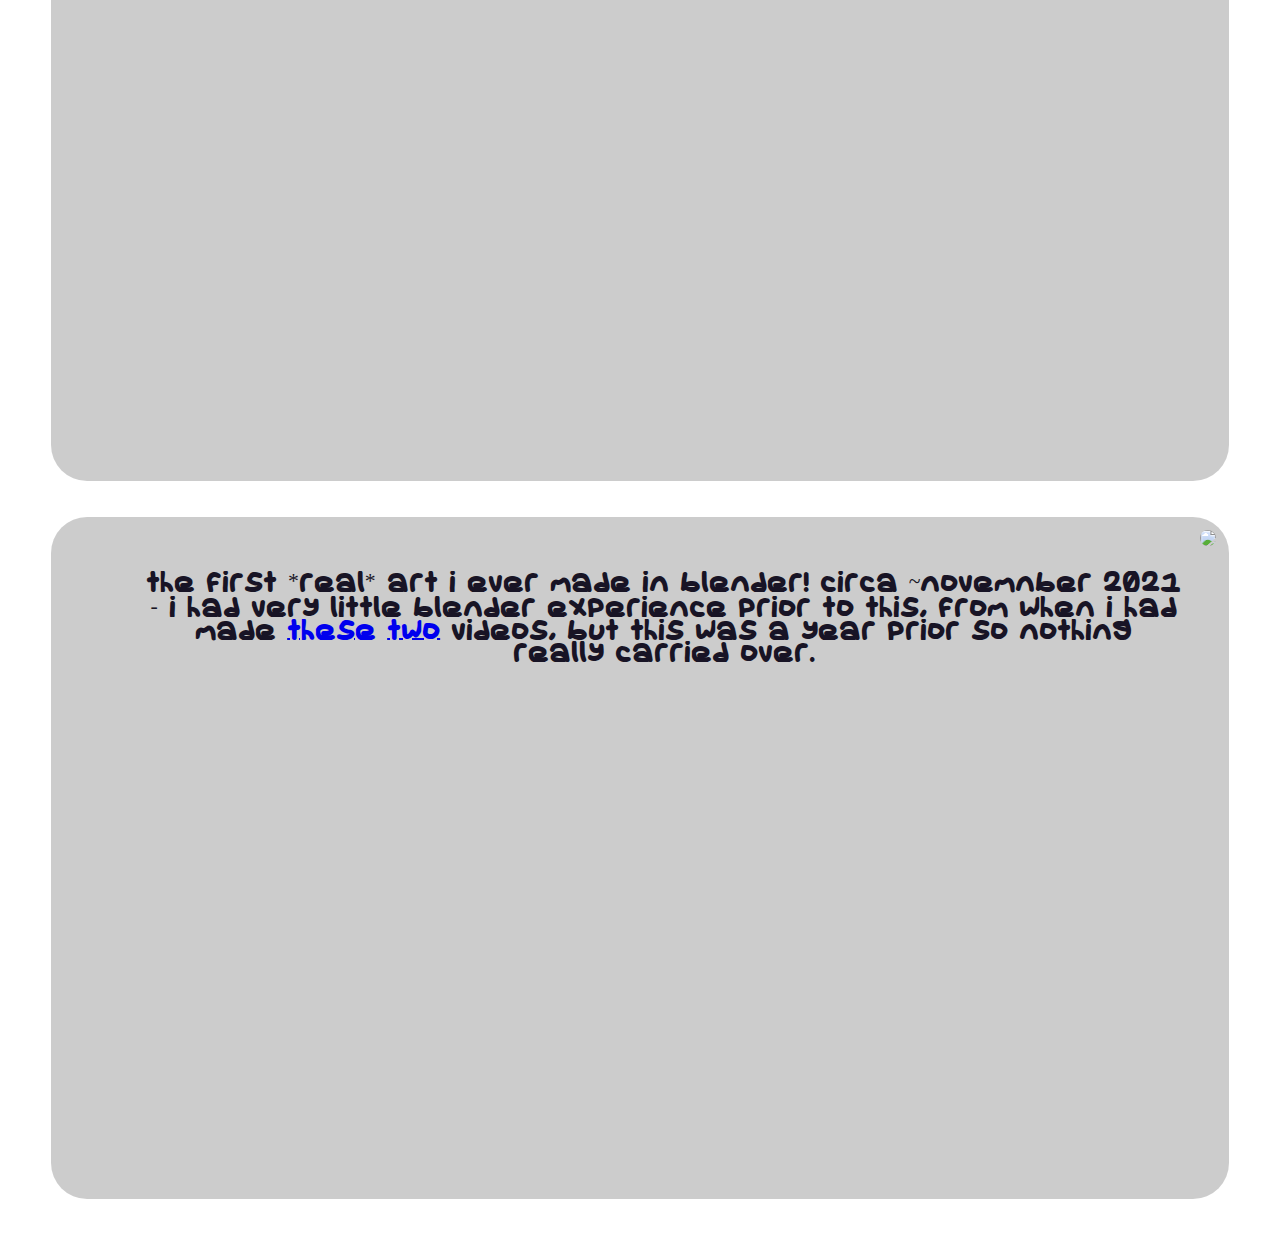
==== commit cfa2fb76: "middleschoolsomething" ====
--- a/index.html
+++ b/index.html
@@ -117,8 +117,8 @@
 
 		 #exhibittext {
 		 width: 90%;
-		 padding: 2%;
-		 font-size: 35px;
+		 padding: 1.5%;
+		 font-size: 1.7vw;
 		 margin-left: 5vw;
 		 margin-right: 5vw;
 		 text-align: center;
